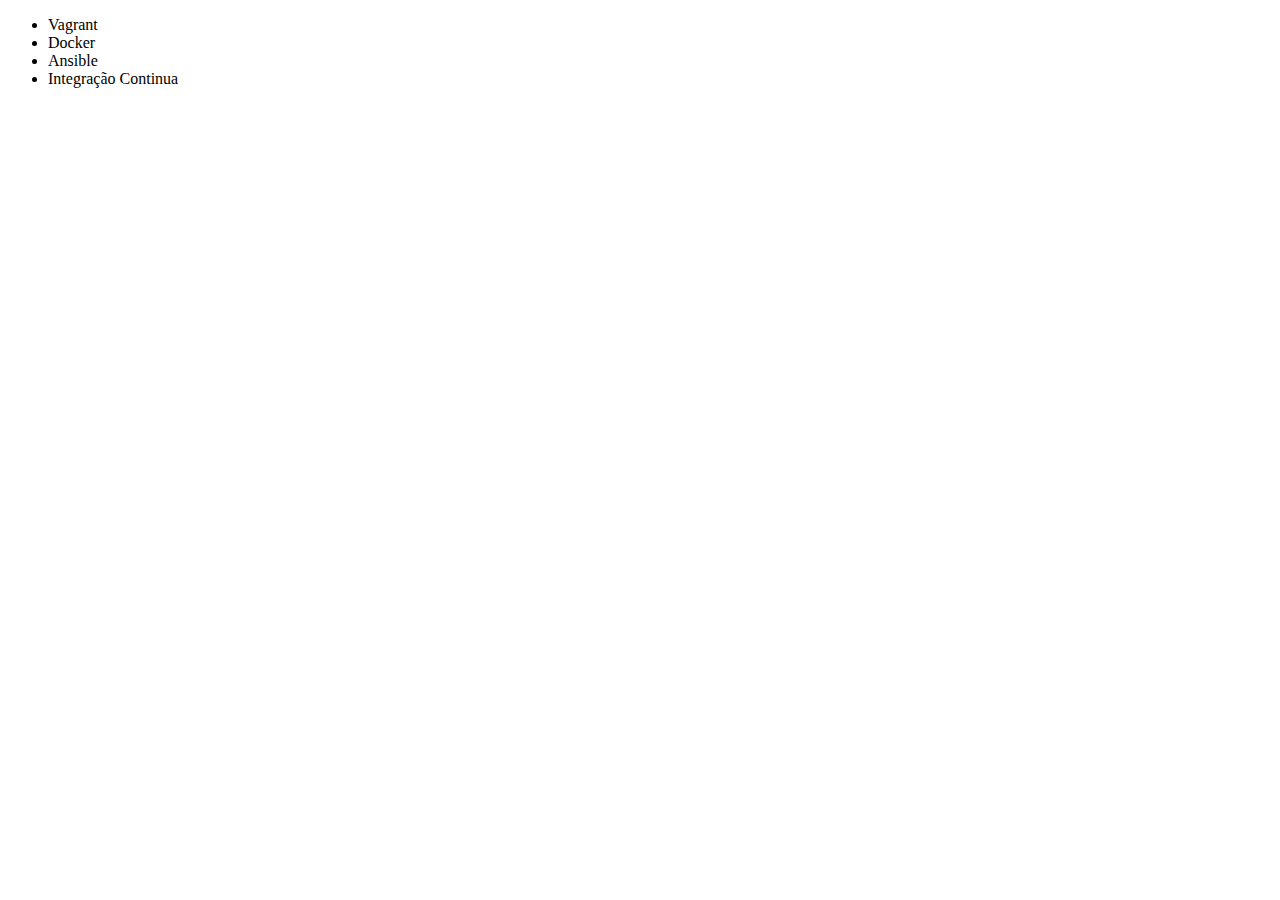
==== index.html @ 3d12ca04 "Criando arquivo index.html com lista de cursos do Lucão da Massa!" ====
<!DOCTYPE html>
<html lang="en">
<head>
    <meta charset="UTF-8">
    <title>Cursão do Lucão da Massa IaC</title>
</head>
<body>
    <ul>
        <li>Vagrant</li>
        <li>Docker</li>
        <li>Ansible</li>
        <li>Integração Continua</li>
    </ul>
</body>
</html>
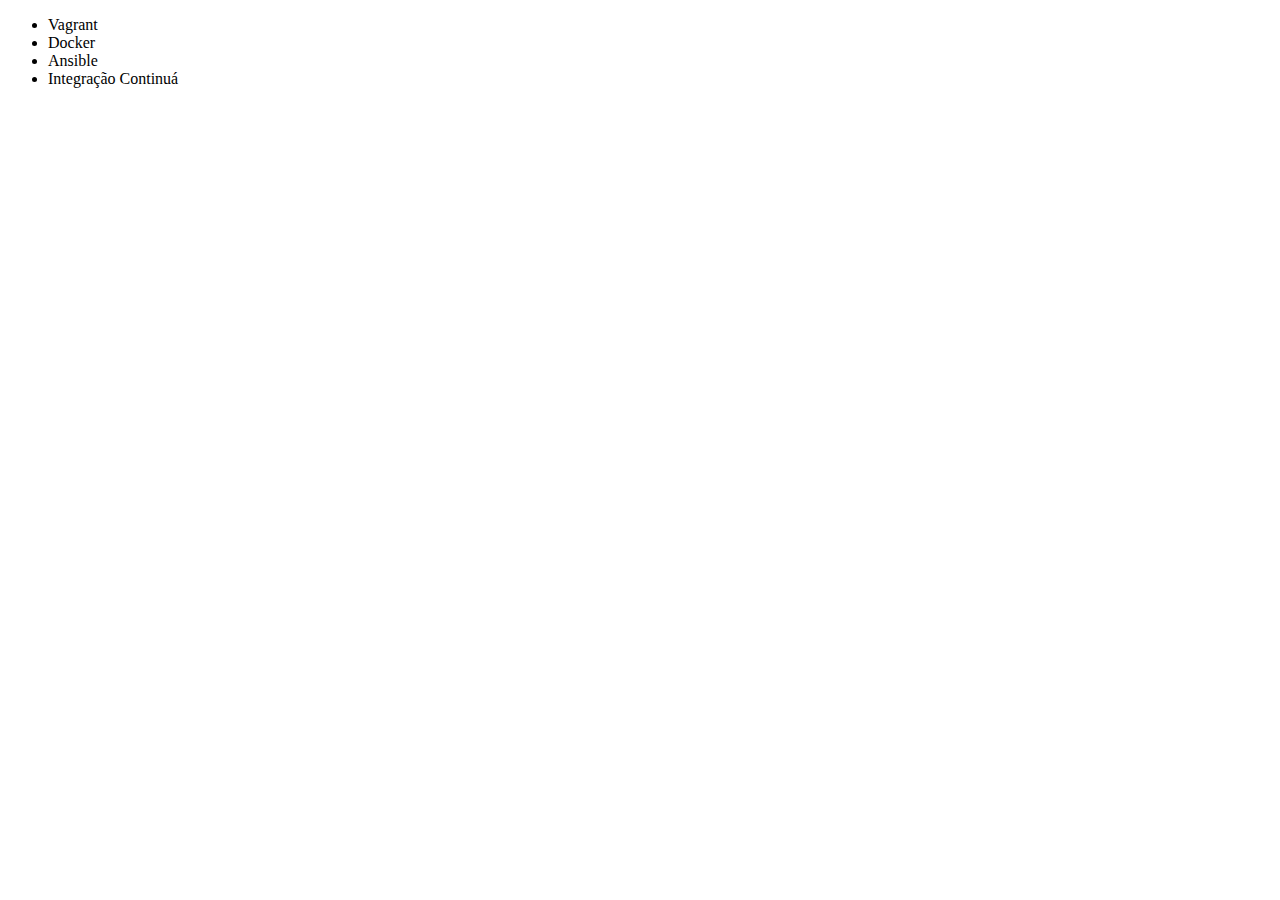
==== commit 90ccd10d: "Acento do Lucão da Massa!" ====
--- a/index.html
+++ b/index.html
@@ -9,7 +9,7 @@
         <li>Vagrant</li>
         <li>Docker</li>
         <li>Ansible</li>
-        <li>Integração Continua</li>
+        <li>Integração Continuá</li>
     </ul>
 </body>
 </html>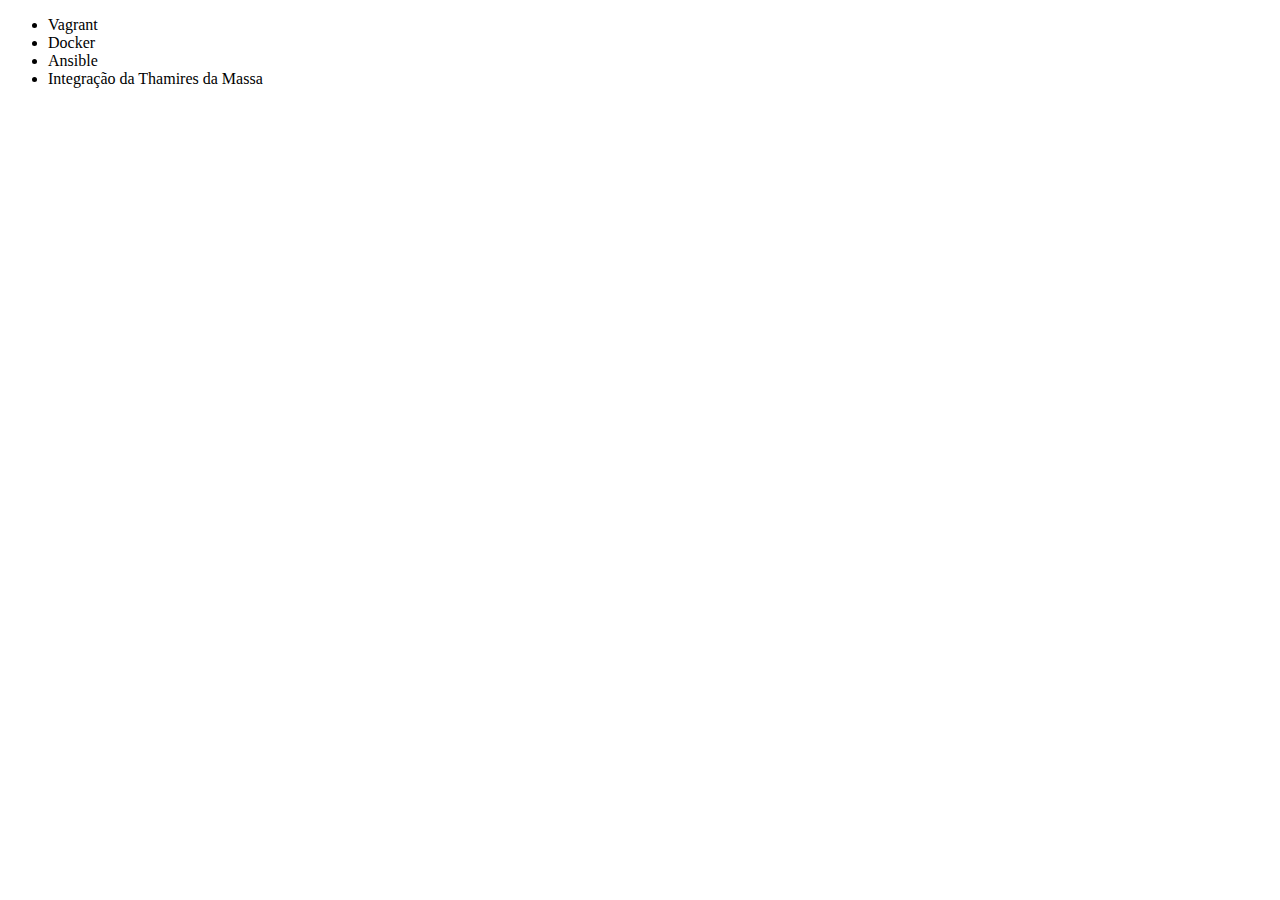
==== commit e9bb866c: "Comitão da Thamires da Massa" ====
--- a/index.html
+++ b/index.html
@@ -9,7 +9,7 @@
         <li>Vagrant</li>
         <li>Docker</li>
         <li>Ansible</li>
-        <li>Integração Continuá</li>
+        <li>Integração da Thamires da Massa</li>
     </ul>
 </body>
 </html>